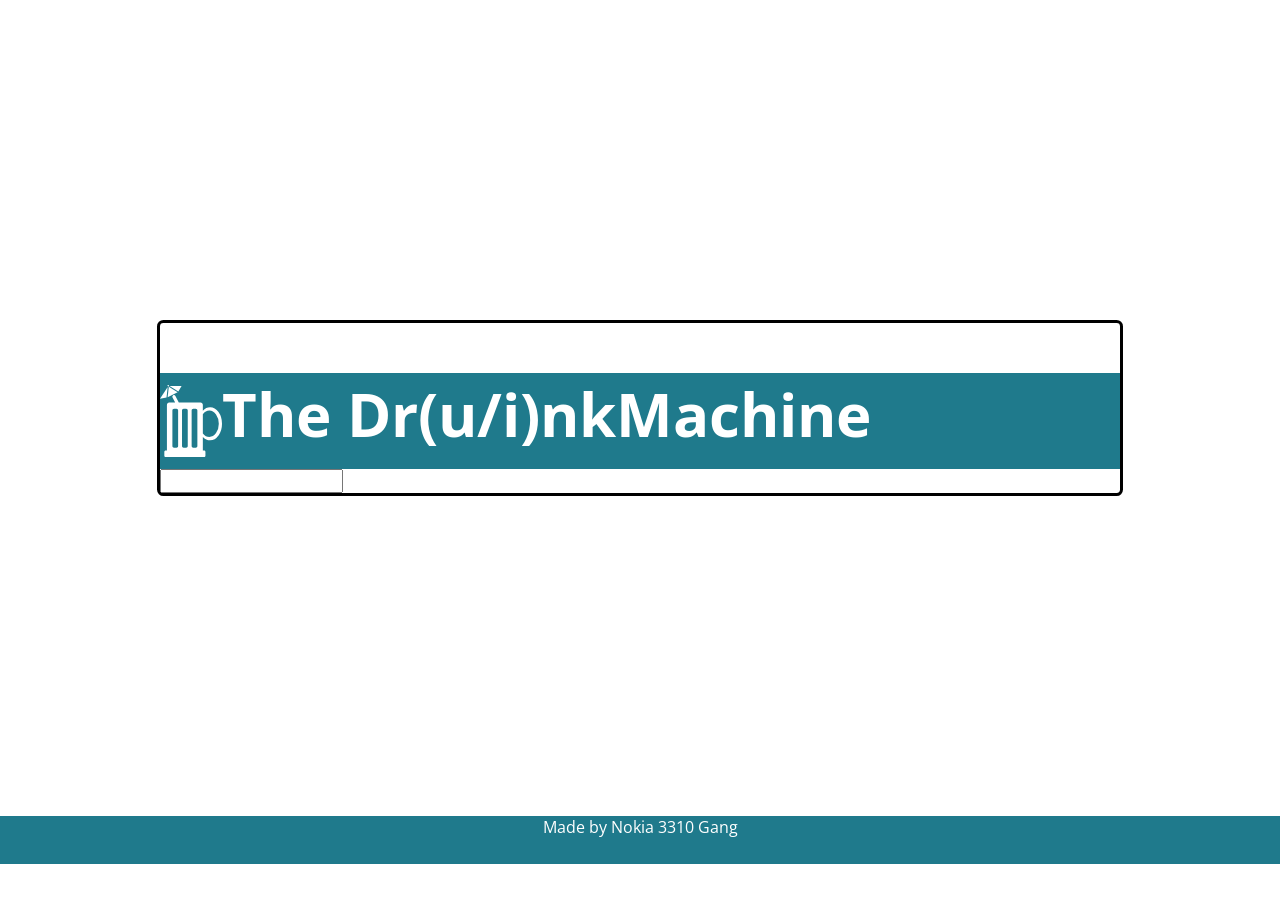
==== Projekti/index.html @ 18b3a819 "Added icons, changed filestructure, added baseline index, almost finished basic css" ====
<!DOCTYPE html>
<html lang="en">
<head>
    <meta charset="UTF-8"/>
    <link rel="stylesheet" type="text/css" href="./styles.css"> 
    <meta name="viewport" content="width=device-width, initial-scale=1.0">

    <link href="https://fonts.googleapis.com/css2?family=Open+Sans&family=Poppins&display=swap" rel="stylesheet">

    <title>Random drink</title>
</head>

<body class="wrapper">


    <div class="searchWrapper">
        <section class="titlebanner">
            <img src="./Logos/DruinkLogo_ver4_white.svg" class="logo">
            <h1 class="title">The Dr(u/i)nkMachine</h1>
        </section>
        <section class="search">
                
                <input type="text">
                
        </section>
    </div>

    <footer class="bottomInfo">
        <p>Made by Nokia 3310 Gang</p>
    </footer>

    
</body>
</html>
---- Projekti/styles.css ----
@charset "UTF-8";

* {
    font-family: 'Open Sans', sans-serif;
}
.wrapper {
    margin: 0;
}
/* Topnav styling */
.wrapper .topnav {
    top: 0;
    left: 0;
    width: 100%;
    position: fixed;
    height: 4em;

    background-color: #022B3A;

    z-index: 1;
 }

 .wrapper .topnav .logo {
     height: 2.19em;
     width: auto;

     margin-top: 0.7em;
     margin-left: 0.4em;
     padding: 0;
     display: block;
     float: left;
 }

.wrapper .topnav .title {
    font-family: 'Poppins', sans-serif;
    margin: 0.625em;
    margin-left: 0.2em;
    float: left;
    display: block;
    color: white;
}

.wrapper .topnav button {
    padding: 0.4em 0.6em;
    margin: 0.6em;
    margin-right: 2em;
    display: block;
    float: right;

    background-color: #1f7a8c;
    font-family: 'Poppins', sans-serif;
    font-size: 18px;
    color: white;
    border-style: none;
    border-radius: 2px;

    cursor: pointer;
    transition: 0.3s;

}

.wrapper .topnav button:hover {
    background-color: #bfdbf7;
    color: #022B3A;
}



/* Search Styling */
.wrapper .searchWrapper {
    width: 75%;
    margin-left: auto;
    margin-right: auto;
    margin-top: 25%;
    margin-bottom: 25%;

    border-style: solid;
    border-radius: 0.4em;
}

.wrapper .searchWrapper .titlebanner {
    height: 6em;
    margin-top: 0;
    top: 0;
    background-color: #1f7a8c;
}

.wrapper .searchWrapper .titlebanner .logo {
    height: 4.5em;
    margin-top: 0.75em;
    margin-bottom: 0.75em;
    display: block;
    float: left;
}

.wrapper .searchWrapper .titlebanner .title {
    color:white;
    font-size: 60px;
}

.wrappper .search {
    margin-top: 4.2em;
    margin-bottom: 1.25em;
    width: 50%;
    
}


/* Content styling */
.wrapper .contentWrapper {
    width: 50%;
    margin-left: auto;
    margin-right: auto;
}

.wrapper .contentWrapper .maincontent {
    margin-top: 4.2em;
    margin-bottom: 1.25em;
}

.wrapper .contentWrapper .maincontent .result .column {
    float: left;
    width: 40%;
    padding: 1em;
}

.wrapper .contentWrapper .maincontent .result .drinkIMG {
    margin-top: 1.5em;
    max-width: 100%;
    height: auto;
    
}

.row:after{
    content: "";
    display: table;
    clear: both;
}

.wrapper .bottomInfo {
    margin: 0;
    bottom: 0;
    left: 0;

    width: 100%;
    height: 3em;

    background-color: #1F7A8C;

    display: block;
    text-align: center;
}

/* Footer styling */
.wrapper .bottomInfo p {
    color: white;

}

/* Map styling */
.hidden{
    visibility: hidden;
}
.seen{
    visibility: visible;
}

.mapwrapper {
    margin-top: 4em;
}

.mapwrapper #kartta {
    width: 100%;
    height: 25em; 
    
}
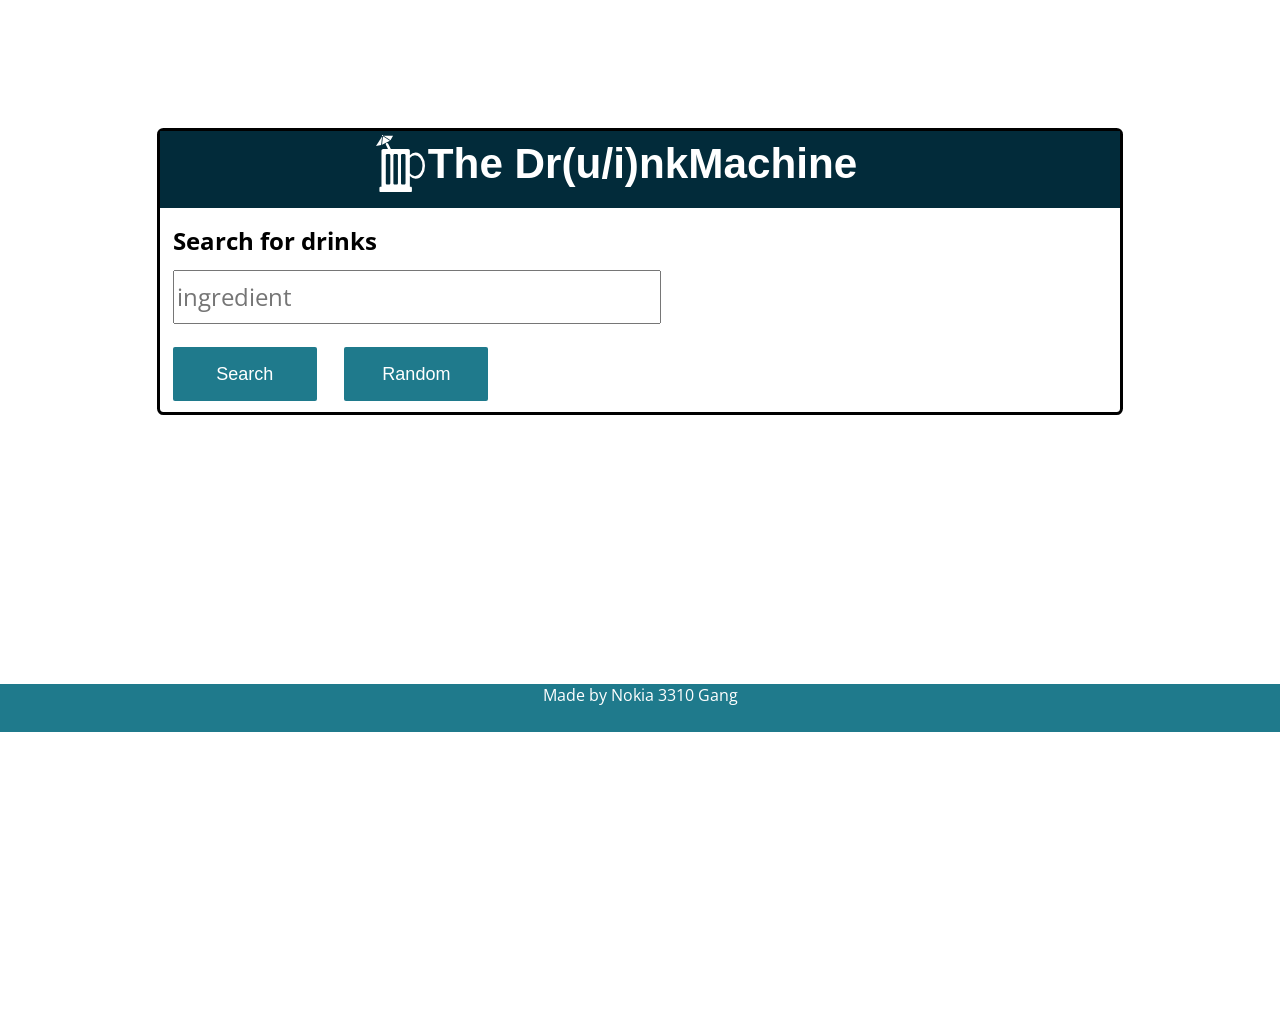
==== commit 916e67d3: "Added most sites and refactorings" ====
--- a/Projekti/index.html
+++ b/Projekti/index.html
@@ -7,28 +7,35 @@
 
     <link href="https://fonts.googleapis.com/css2?family=Open+Sans&family=Poppins&display=swap" rel="stylesheet">
 
-    <title>Random drink</title>
+    <title>Drink generator</title>
 </head>
 
 <body class="wrapper">
-
-
     <div class="searchWrapper">
         <section class="titlebanner">
-            <img src="./Logos/DruinkLogo_ver4_white.svg" class="logo">
-            <h1 class="title">The Dr(u/i)nkMachine</h1>
+            <div class="titlewrapper">
+                <img src="./Logos/DruinkLogo_ver4_white.svg" class="logo">
+                <h1 class="title">The Dr(u/i)nkMachine</h1>
+            </div>
         </section>
         <section class="search">
+                <h2>Search for drinks</h2>
+                <input type="text" id="haku" placeholder="ingredient"></input>
+                <section class="buttonwrapper">
+                   <button id="runsearch" class="searchButton">Search</button>
+                   <button id="hakunappi" class="randomButton">Random</button>
+                </section>
                 
-                <input type="text">
                 
         </section>
+
     </div>
 
     <footer class="bottomInfo">
         <p>Made by Nokia 3310 Gang</p>
     </footer>
 
-    
+    <script src="js/indexscript.js"></script>
+    <script src="js/indexRandom.js"></script>
 </body>
 </html>
--- a/Projekti/styles.css
+++ b/Projekti/styles.css
@@ -2,10 +2,20 @@
 
 * {
     font-family: 'Open Sans', sans-serif;
-}
+    margin: 0;
+}
+
+html, body {
+    height: 100%;
+}
+
 .wrapper {
-    margin: 0;
-}
+    min-height: 100%;
+    height: auto !important;
+    height: 100%;
+    margin: 0 auto -3em;
+}
+
 /* Topnav styling */
 .wrapper .topnav {
     top: 0;
@@ -63,46 +73,97 @@
     color: #022B3A;
 }
 
-
-
 /* Search Styling */
 .wrapper .searchWrapper {
     width: 75%;
+    height: auto;
     margin-left: auto;
     margin-right: auto;
-    margin-top: 25%;
-    margin-bottom: 25%;
+    margin-top: 10%;
+    margin-bottom: 21vw;
 
     border-style: solid;
     border-radius: 0.4em;
 }
 
 .wrapper .searchWrapper .titlebanner {
-    height: 6em;
+    height: 6vw;
     margin-top: 0;
+    margin-bottom: 1em;
     top: 0;
-    background-color: #1f7a8c;
+    background-color: #022B3A;
+}
+
+.wrapper .searchWrapper .titlebanner .titlewrapper {
+    width: 55%;
+    margin-left: auto;
+    margin-right: auto;
 }
 
 .wrapper .searchWrapper .titlebanner .logo {
-    height: 4.5em;
-    margin-top: 0.75em;
-    margin-bottom: 0.75em;
+    height: 4.5vw;
+    margin-top: 0.3vw;
+    margin-bottom: 1.1vw;
     display: block;
     float: left;
 }
 
 .wrapper .searchWrapper .titlebanner .title {
     color:white;
-    font-size: 60px;
-}
-
-.wrappper .search {
+    font-family: 'Poppins', sans-serif;
+    font-size: 3.3vW;
+    margin-top: 0.7vw;
+    margin-bottom: 0.7vw;
+    margin-left: 0.2vw;
+
+    display: block;
+    float: left;
+}
+
+.wrappper .searchWrapper .search {
     margin-top: 4.2em;
     margin-bottom: 1.25em;
+    
+}
+
+.wrapper .searchWrapper .search h2 {
+    margin-left: 1vw;
+}
+
+.wrapper .searchWrapper .search input {
+    clear: both;
+    display: block;
+    margin: 1vw;
+    font-size: 24px;
+
     width: 50%;
-    
-}
+    height: 2em;
+
+}
+
+.wrapper .searchWrapper .search .buttonwrapper {
+    width: 50%;
+}
+
+.wrapper .searchWrapper .search .buttonwrapper button {
+    padding: 0.4em 0.6em;
+    margin: 0.6em;
+    margin-left: 1vw;
+    width: 8em;
+    height: 3em;
+    display: inline-block;
+
+    background-color: #1f7a8c;
+    font-family: 'Poppins', sans-serif;
+    font-size: 18px;
+    color: white;
+    border-style: none;
+    border-radius: 2px;
+
+    cursor: pointer;
+    transition: 0.3s;
+}
+
 
 
 /* Content styling */
@@ -130,12 +191,45 @@
     
 }
 
+.wrapper .contentWrapper .maincontent .searchButton {
+    padding: 0.3625em 0.325em;
+    margin: 0.6em;
+    margin-left: 1vw;
+    width: 5em;
+    height: 2em;
+    display: inline-block;
+
+    background-color: #1f7a8c;
+    font-family: 'Poppins', sans-serif;
+    font-size: 18px;
+    color: white;
+    border-style: none;
+    border-radius: 2px;
+
+    cursor: pointer;
+    transition: 0.3s;
+}
+
+#thumbnail {
+    margin-top: 1em;
+    margin-left: 10%;
+    margin-right: auto;
+    
+    max-width: 50%;
+    height: auto;
+    display: block;
+}
+
 .row:after{
     content: "";
     display: table;
     clear: both;
 }
 
+.wrapper .bottomInfo, .push {
+    height: 3em;
+}
+
 .wrapper .bottomInfo {
     margin: 0;
     bottom: 0;
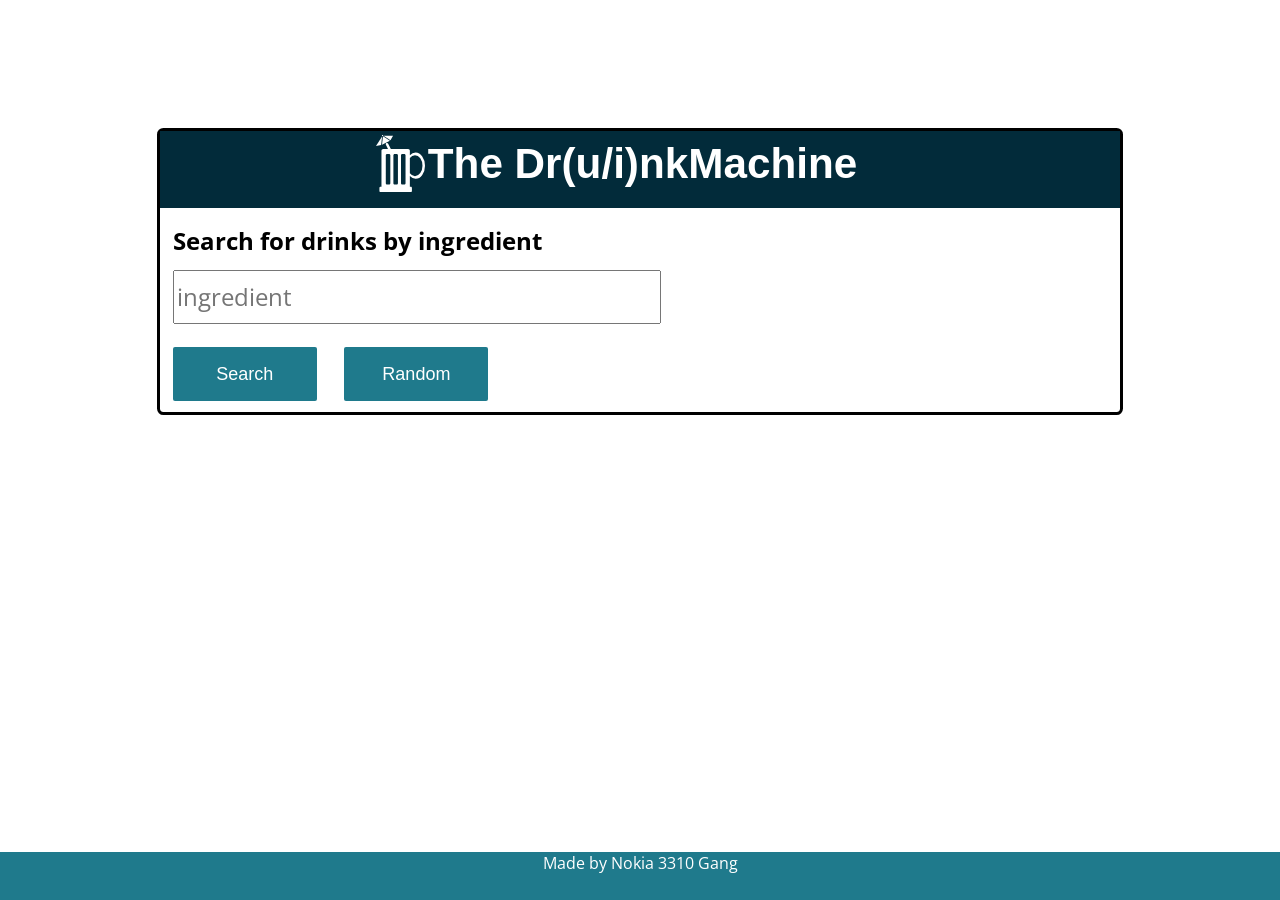
==== commit 78fa5a9e: "Map fix again kartan leveys on 100% mutta max 700px. Footer ei vielä valmis" ====
--- a/Projekti/index.html
+++ b/Projekti/index.html
@@ -6,6 +6,9 @@
     <meta name="viewport" content="width=device-width, initial-scale=1.0">
 
     <link href="https://fonts.googleapis.com/css2?family=Open+Sans&family=Poppins&display=swap" rel="stylesheet">
+    <style>
+        html, body {margin: 0; height: 100%; overflow: hidden}
+    </style>
 
     <title>Drink generator</title>
 </head>
@@ -19,7 +22,7 @@
             </div>
         </section>
         <section class="search">
-                <h2>Search for drinks</h2>
+                <h2>Search for drinks by ingredient</h2>
                 <input type="text" id="haku" placeholder="ingredient"></input>
                 <section class="buttonwrapper">
                    <button id="runsearch" class="searchButton">Search</button>
--- a/Projekti/styles.css
+++ b/Projekti/styles.css
@@ -13,7 +13,8 @@
     min-height: 100%;
     height: auto !important;
     height: 100%;
-    margin: 0 auto -3em;
+    margin: 0 auto;
+    position: relative;
 }
 
 /* Topnav styling */
@@ -237,6 +238,7 @@
 
     width: 100%;
     height: 3em;
+    position: absolute;
 
     background-color: #1F7A8C;
 
@@ -249,6 +251,9 @@
     color: white;
 
 }
+
+
+
 
 /* Map styling */
 .hidden{
@@ -264,6 +269,7 @@
 
 .mapwrapper #kartta {
     width: 100%;
+    max-width: 700px;
     height: 25em; 
     
 }
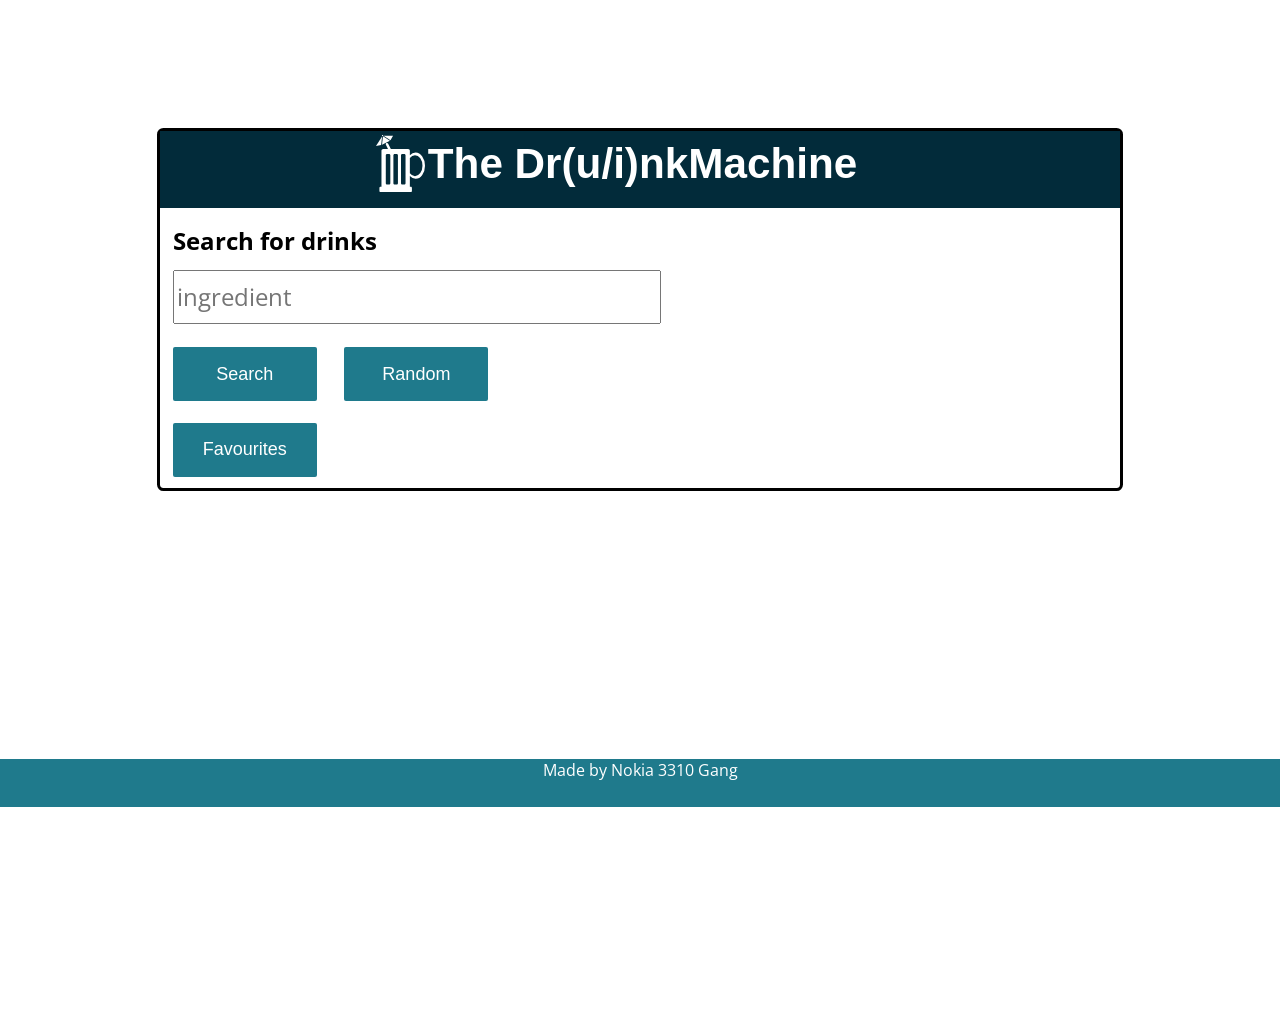
==== commit 46cd4f6c: "Added favourites and reformatted stuff" ====
--- a/Projekti/index.html
+++ b/Projekti/index.html
@@ -6,9 +6,6 @@
     <meta name="viewport" content="width=device-width, initial-scale=1.0">
 
     <link href="https://fonts.googleapis.com/css2?family=Open+Sans&family=Poppins&display=swap" rel="stylesheet">
-    <style>
-        html, body {margin: 0; height: 100%; overflow: hidden}
-    </style>
 
     <title>Drink generator</title>
 </head>
@@ -22,11 +19,12 @@
             </div>
         </section>
         <section class="search">
-                <h2>Search for drinks by ingredient</h2>
+                <h2>Search for drinks</h2>
                 <input type="text" id="haku" placeholder="ingredient"></input>
                 <section class="buttonwrapper">
-                   <button id="runsearch" class="searchButton">Search</button>
-                   <button id="hakunappi" class="randomButton">Random</button>
+                   <button id="runsearch" >Search</button>
+                   <button id="randomButton" >Random</button>
+                   <button id="favourites">Favourites</button>
                 </section>
                 
                 
@@ -39,6 +37,5 @@
     </footer>
 
     <script src="js/indexscript.js"></script>
-    <script src="js/indexRandom.js"></script>
 </body>
 </html>
--- a/Projekti/styles.css
+++ b/Projekti/styles.css
@@ -13,8 +13,7 @@
     min-height: 100%;
     height: auto !important;
     height: 100%;
-    margin: 0 auto;
-    position: relative;
+    margin: 0 auto -3em;
 }
 
 /* Topnav styling */
@@ -165,7 +164,10 @@
     transition: 0.3s;
 }
 
-
+.wrapper .searchWrapper .search .buttonwrapper button:hover {
+    background-color: #bfdbf7;
+    color: #022B3A;
+}
 
 /* Content styling */
 .wrapper .contentWrapper {
@@ -179,6 +181,39 @@
     margin-bottom: 1.25em;
 }
 
+.wrapper .contentWrapper .maincontent #favouriteList {
+    list-style: none;
+}
+
+.wrapper .contentWrapper .maincontent .drinkObject {
+    width: 50%;
+    cursor: pointer;
+    margin-top: 2em;
+}
+
+.wrapper .contentWrapper .maincontent #favouriteList img {
+    margin-left: 0;
+    width: 100%;
+    height: auto;
+}
+
+.wrapper .contentWrapper .maincontent .result .resultWrapper {
+    display: flex;
+    flex-direction: row;
+    justify-content: space-between;
+    clear: both;
+    max-width: 700px;
+    align-items: center;
+}
+
+.wrapper .contentWrapper .maincontent .result .resultWrapper h2 {
+    display: block;
+}
+
+.wrapper .contentWrapper .maincontent .result .resultWrapper #favouriteButton{
+    display: block;
+}
+
 .wrapper .contentWrapper .maincontent .result .column {
     float: left;
     width: 40%;
@@ -192,12 +227,11 @@
     
 }
 
-.wrapper .contentWrapper .maincontent .searchButton {
+.fancyButton {
     padding: 0.3625em 0.325em;
     margin: 0.6em;
     margin-left: 1vw;
-    width: 5em;
-    height: 2em;
+ 
     display: inline-block;
 
     background-color: #1f7a8c;
@@ -209,6 +243,11 @@
 
     cursor: pointer;
     transition: 0.3s;
+}
+
+.fancyButton:hover {
+    background-color: #bfdbf7;
+    color: #022B3A;
 }
 
 #thumbnail {
@@ -238,7 +277,6 @@
 
     width: 100%;
     height: 3em;
-    position: absolute;
 
     background-color: #1F7A8C;
 
@@ -251,9 +289,6 @@
     color: white;
 
 }
-
-
-
 
 /* Map styling */
 .hidden{
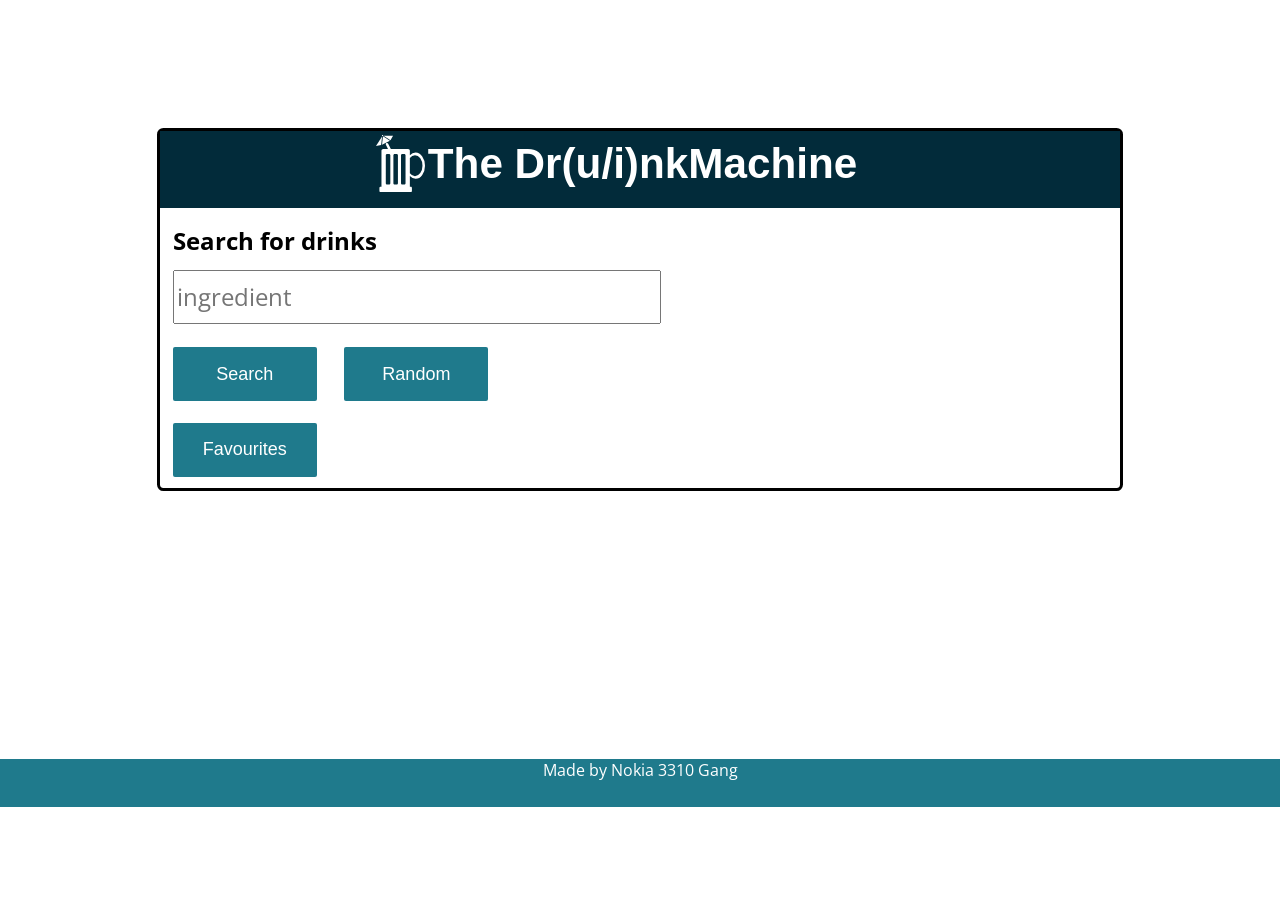
==== commit 9f5d7c04: "Index.html scroll lock" ====
--- a/Projekti/index.html
+++ b/Projekti/index.html
@@ -8,6 +8,9 @@
     <link href="https://fonts.googleapis.com/css2?family=Open+Sans&family=Poppins&display=swap" rel="stylesheet">
 
     <title>Drink generator</title>
+    <style>
+        html, body {margin: 0; height: 100%; overflow: hidden}
+    </style>
 </head>
 
 <body class="wrapper">
--- a/Projekti/styles.css
+++ b/Projekti/styles.css
@@ -179,6 +179,8 @@
 .wrapper .contentWrapper .maincontent {
     margin-top: 4.2em;
     margin-bottom: 1.25em;
+   
+
 }
 
 .wrapper .contentWrapper .maincontent #favouriteList {
@@ -197,6 +199,10 @@
     height: auto;
 }
 
+.wrapper .contentWrapper .maincontent .result {
+    max-width: 700px;
+    align-items: center;
+}
 .wrapper .contentWrapper .maincontent .result .resultWrapper {
     display: flex;
     flex-direction: row;
@@ -209,6 +215,14 @@
 .wrapper .contentWrapper .maincontent .result .resultWrapper h2 {
     display: block;
 }
+.wrapper .contentWrapper .maincontent .result p {
+    display: block;
+    max-width: 700px;
+    margin-top: 1em;
+    padding: 1em;
+    border: #1f7a8c;
+    border-style: solid;
+}
 
 .wrapper .contentWrapper .maincontent .result .resultWrapper #favouriteButton{
     display: block;
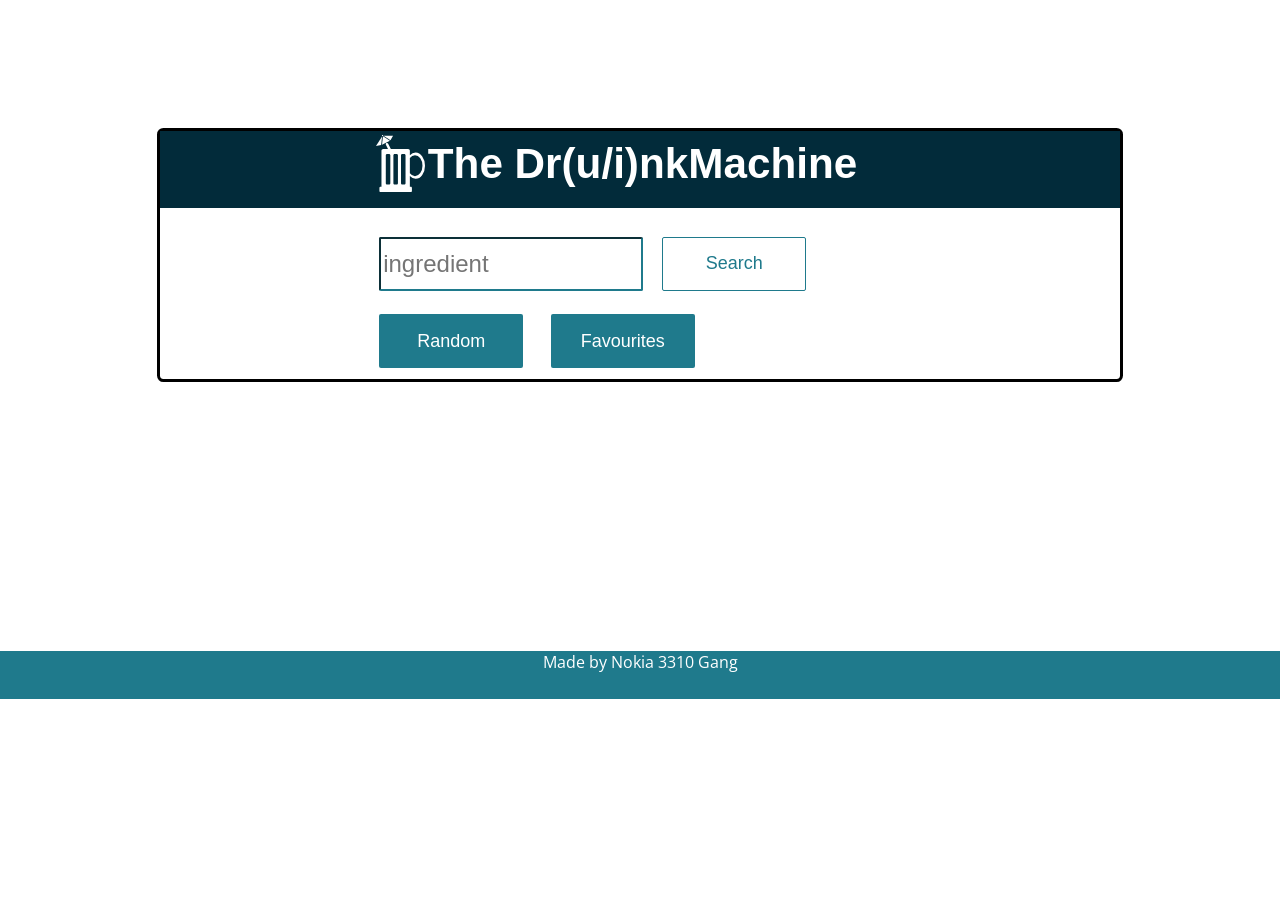
==== commit fb2ed042: "-Added funcitonality to remove a single favourite -Changed variable names to english -Commented some" ====
--- a/Projekti/index.html
+++ b/Projekti/index.html
@@ -22,10 +22,12 @@
             </div>
         </section>
         <section class="search">
-                <h2>Search for drinks</h2>
-                <input type="text" id="haku" placeholder="ingredient"></input>
+                <section class="inputWrapper">
+                    <input type="text" id="searchField" placeholder="ingredient"></input>
+                    <button id="runsearch" >Search</button>
+                </section>
+
                 <section class="buttonwrapper">
-                   <button id="runsearch" >Search</button>
                    <button id="randomButton" >Random</button>
                    <button id="favourites">Favourites</button>
                 </section>
--- a/Projekti/styles.css
+++ b/Projekti/styles.css
@@ -120,9 +120,8 @@
     float: left;
 }
 
-.wrappper .searchWrapper .search {
-    margin-top: 4.2em;
-    margin-bottom: 1.25em;
+.search {
+    margin-left: 21.5%;
     
 }
 
@@ -130,22 +129,53 @@
     margin-left: 1vw;
 }
 
-.wrapper .searchWrapper .search input {
+.wrapper .searchWrapper .search .inputWrapper {
+    display: flex;
+    align-items: center;
+}
+
+.wrapper .searchWrapper .search  input {
     clear: both;
     display: block;
     margin: 1vw;
     font-size: 24px;
-
-    width: 50%;
+    font-family: 'Poppins', sans-serif;
+
+    color: #1f7a8c;
+    border-color: #1f7a8c;
+    border-width: 0.1em;
+    border-radius: 2px;
+    width: 20vw;
     height: 2em;
 
 }
 
+.wrapper .searchWrapper .search .inputWrapper #runsearch {
+    padding: 0.2em 0.2em;
+    display: inline-block;
+    font-family: 'Poppins', sans-serif;
+    color: #1f7a8c;
+    background-color: white;
+
+    border-style: solid;
+    border-radius: 2px;
+    border-width: 0.1em;
+    border-color: #1f7a8c;
+    
+    margin-left: 0.5vw;
+    transition: 0.3s;
+}
+
+.wrapper .searchWrapper .search .inputWrapper #runsearch:hover {
+    background-color: #1f7a8c;
+    color: white;
+}
+
 .wrapper .searchWrapper .search .buttonwrapper {
-    width: 50%;
-}
-
-.wrapper .searchWrapper .search .buttonwrapper button {
+    width: 100%;
+}
+
+.wrapper .searchWrapper .search button {
     padding: 0.4em 0.6em;
     margin: 0.6em;
     margin-left: 1vw;
@@ -199,29 +229,31 @@
     height: auto;
 }
 
-.wrapper .contentWrapper .maincontent .result {
-    max-width: 700px;
+section.result {
+    max-width: 73%;
     align-items: center;
 }
-.wrapper .contentWrapper .maincontent .result .resultWrapper {
+.wrapper .contentWrapper .maincontent .result .titleWrapper {
     display: flex;
     flex-direction: row;
     justify-content: space-between;
     clear: both;
-    max-width: 700px;
+    max-width: 100%;
     align-items: center;
 }
 
-.wrapper .contentWrapper .maincontent .result .resultWrapper h2 {
+.wrapper .contentWrapper .maincontent .result .titleWrapper h2 {
     display: block;
 }
 .wrapper .contentWrapper .maincontent .result p {
     display: block;
-    max-width: 700px;
+    max-width: 100%;
     margin-top: 1em;
     padding: 1em;
     border: #1f7a8c;
     border-style: solid;
+    border-radius: 2px;
+    border-width: 2px;
 }
 
 .wrapper .contentWrapper .maincontent .result .resultWrapper #favouriteButton{
@@ -314,11 +346,11 @@
 
 .mapwrapper {
     margin-top: 4em;
-}
-
-.mapwrapper #kartta {
-    width: 100%;
-    max-width: 700px;
+    max-width: 73%;
+}
+
+.mapwrapper #map {
+    width: 100%;
     height: 25em; 
     
 }
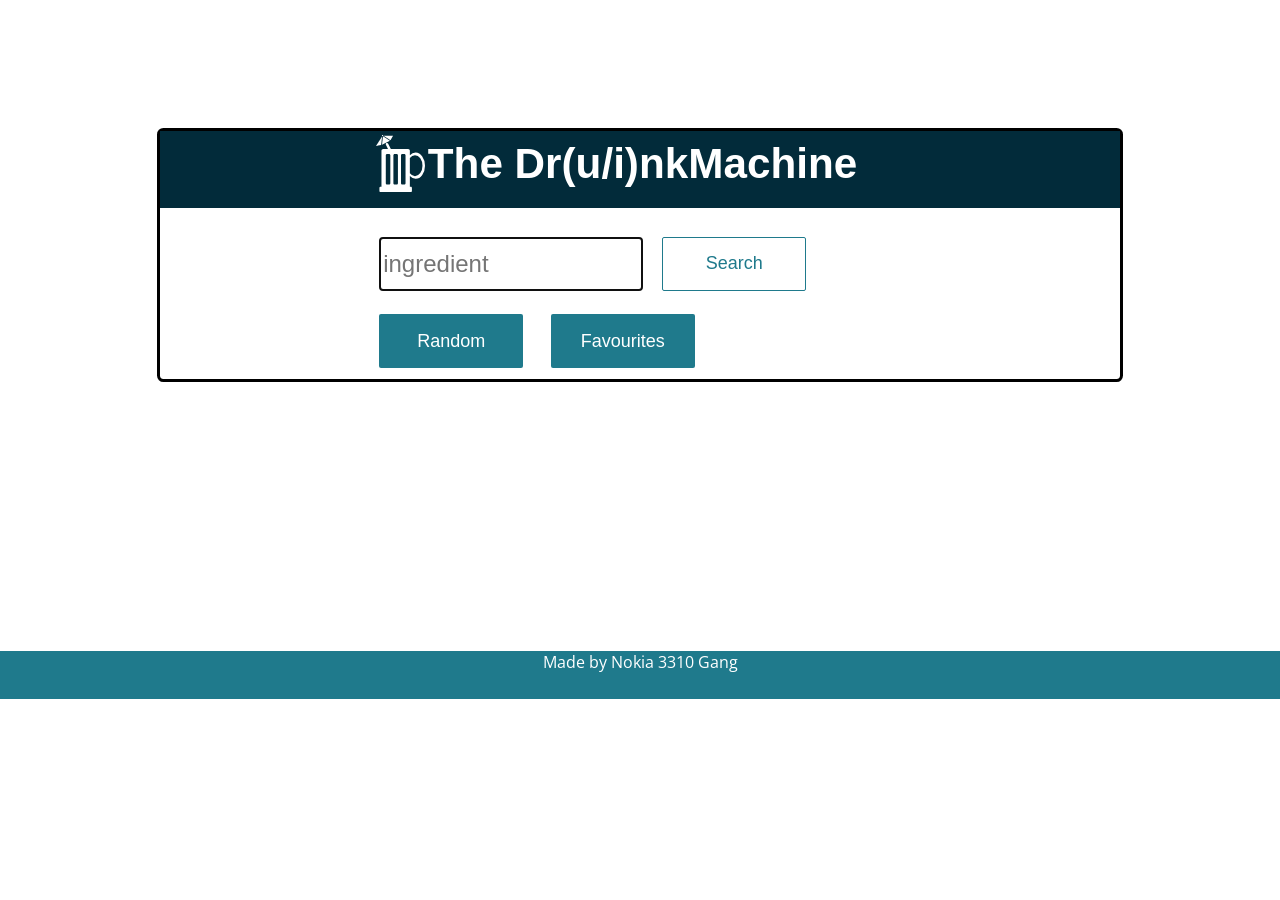
==== commit 13196ed8: "Loppuhieromista -autofocus hakukentässä -enter tekee haun -jos suosikkilista tyhjä niin teksti -komm" ====
--- a/Projekti/index.html
+++ b/Projekti/index.html
@@ -23,7 +23,7 @@
         </section>
         <section class="search">
                 <section class="inputWrapper">
-                    <input type="text" id="searchField" placeholder="ingredient"></input>
+                    <input type="text" id="searchField" placeholder="ingredient" autofocus></input>
                     <button id="runsearch" >Search</button>
                 </section>
 
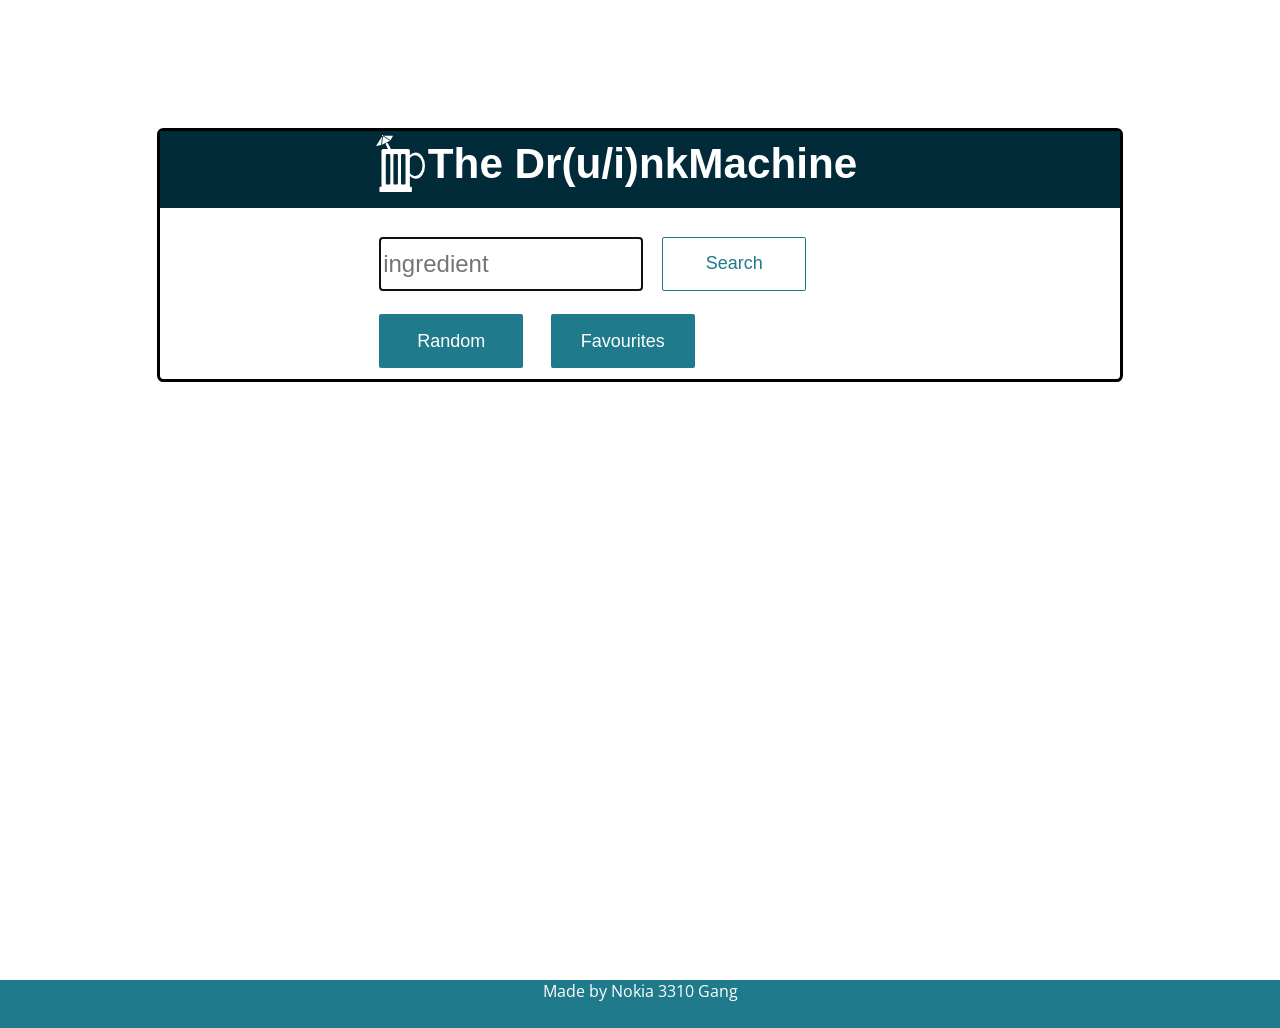
==== commit 048f2871: "Footer footer wnb fix" ====
--- a/Projekti/index.html
+++ b/Projekti/index.html
@@ -8,9 +8,7 @@
     <link href="https://fonts.googleapis.com/css2?family=Open+Sans&family=Poppins&display=swap" rel="stylesheet">
 
     <title>Drink generator</title>
-    <style>
-        html, body {margin: 0; height: 100%; overflow: hidden}
-    </style>
+    
 </head>
 
 <body class="wrapper">
--- a/Projekti/styles.css
+++ b/Projekti/styles.css
@@ -13,7 +13,15 @@
     min-height: 100%;
     height: auto !important;
     height: 100%;
-    margin: 0 auto -3em;
+    margin: 0 auto 0;
+    position: relative;
+}
+
+.wrapper::after {
+    content: '';
+    display: block;
+    height: 3em;
+
 }
 
 /* Topnav styling */
@@ -325,7 +333,8 @@
     height: 3em;
 
     background-color: #1F7A8C;
-
+    
+    position: absolute;
     display: block;
     text-align: center;
 }
